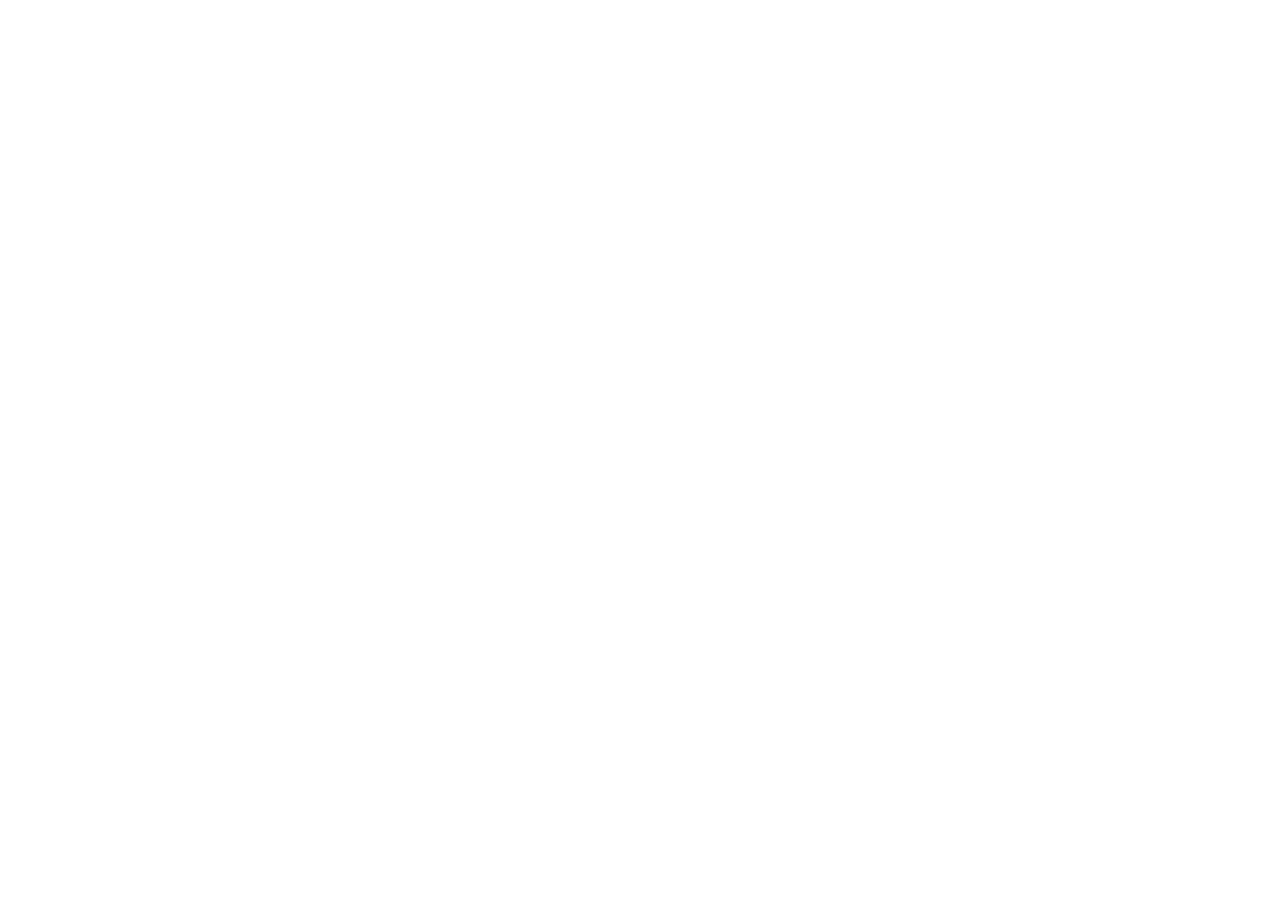
==== index1.html @ 8fe7081f "Add files via upload" ====
<!DOCTYPE html>
<html lang="fr">
<head>
    <meta charset="UTF-8">
    <meta http-equiv="X-UA-Compatible" content="IE=edge">
    <meta name="viewport" content="width=device-width, initial-scale=1.0">
    <title>Portfolio Eric</title>
</head>
<body>
    
</body>
</html>
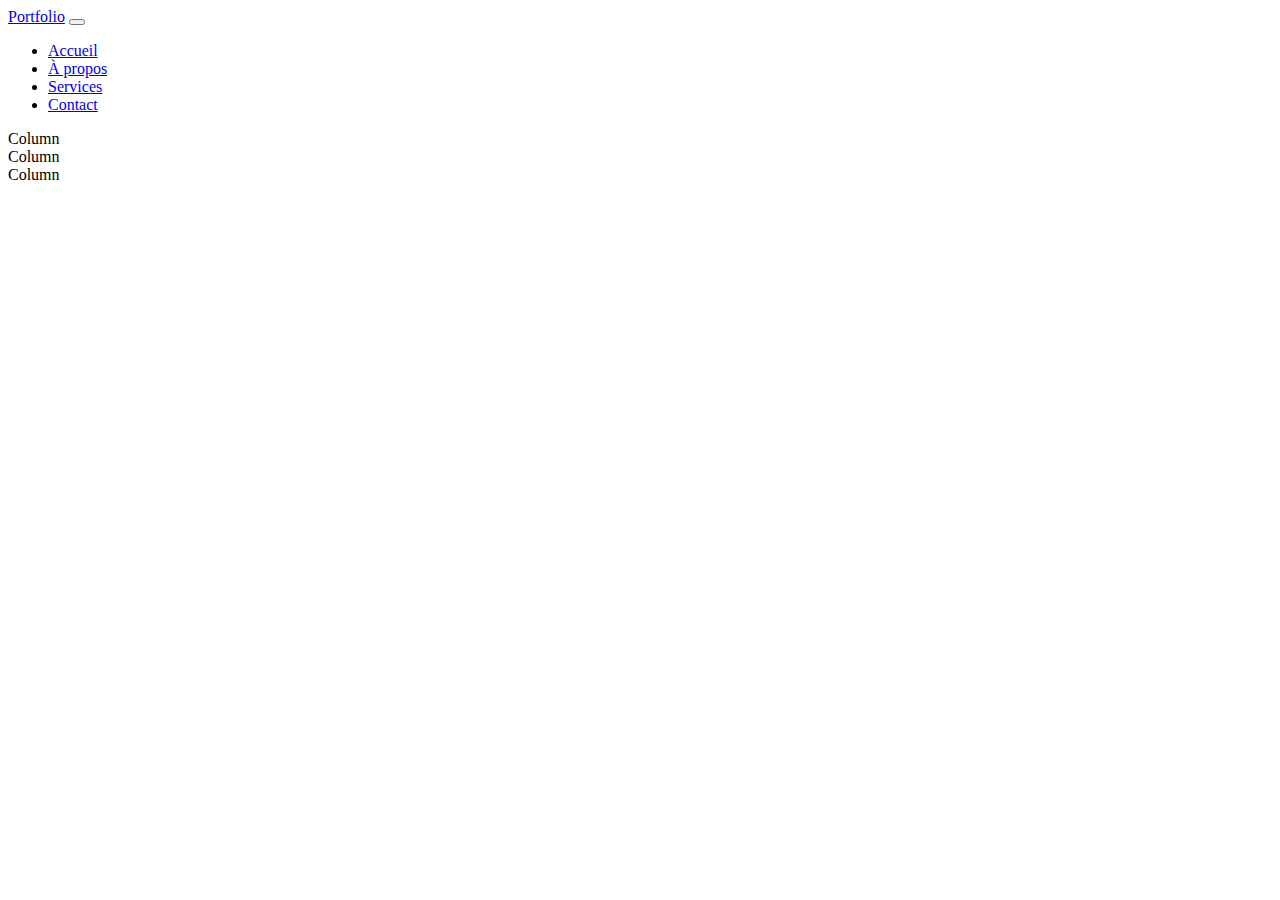
==== commit b75d69e2: "Add files via upload" ====
--- a/index1.html
+++ b/index1.html
@@ -1,12 +1,70 @@
 <!DOCTYPE html>
 <html lang="fr">
-<head>
-    <meta charset="UTF-8">
-    <meta http-equiv="X-UA-Compatible" content="IE=edge">
-    <meta name="viewport" content="width=device-width, initial-scale=1.0">
+  <head>
+    <meta charset="UTF-8" />
+    <meta http-equiv="X-UA-Compatible" content="IE=edge" />
+    <meta name="viewport" content="width=device-width, initial-scale=1.0" />
+    <link rel="stylesheet" href="/style2.css" />
+    <link
+      href="https://cdn.jsdelivr.net/npm/bootstrap@5.3.0-alpha3/dist/css/bootstrap.min.css"
+      rel="stylesheet"
+      integrity="sha384-KK94CHFLLe+nY2dmCWGMq91rCGa5gtU4mk92HdvYe+M/SXH301p5ILy+dN9+nJOZ"
+      crossorigin="anonymous"
+    />
     <title>Portfolio Eric</title>
-</head>
-<body>
+  </head>
+  <body>
+    <header>
+      <nav class="navbar navbar-expand-lg navbar-light bg-light">
+        <a class="navbar-brand" href="#">Portfolio</a>
+        <button class="navbar-toggler" type="button" data-toggle="collapse" data-target="#navbarNav" aria-controls="navbarNav" aria-expanded="false" aria-label="Toggle navigation">
+            <span class="navbar-toggler-icon"></span>
+        </button>
+        <div class="collapse navbar-collapse" id="navbarNav">
+            <ul class="navbar-nav">
+                <li class="nav-item active">
+                    <a class="nav-link" href="#">Accueil</a>
+                </li>
+                <li class="nav-item">
+                    <a class="nav-link" href="#">À propos</a>
+                </li>
+                <li class="nav-item">
+                    <a class="nav-link" href="#">Services</a>
+                </li>
+                <li class="nav-item">
+                    <a class="nav-link" href="#">Contact</a>
+                </li>
+            </ul>
+        </div>
+    </nav>
+
+    </header>
+    <main>
+      <section>
+        <div class="container text-center">
+          <div class="row">
+            <div class="col">
+              Column
+            </div>
+            <div class="col">
+              Column
+            </div>
+            <div class="col">
+              Column
+            </div>
+          </div>
+        </div>
+      </section>
+      <section></section>
+      <section></section>
+      <section></section>
+    </main>
+    <footer></footer>
     
-</body>
-</html>+    <script
+      src="https://cdn.jsdelivr.net/npm/bootstrap@5.3.0-alpha3/dist/js/bootstrap.bundle.min.js"
+      integrity="sha384-ENjdO4Dr2bkBIFxQpeoTz1HIcje39Wm4jDKdf19U8gI4ddQ3GYNS7NTKfAdVQSZe"
+      crossorigin="anonymous"
+    ></script>
+  </body>
+</html>
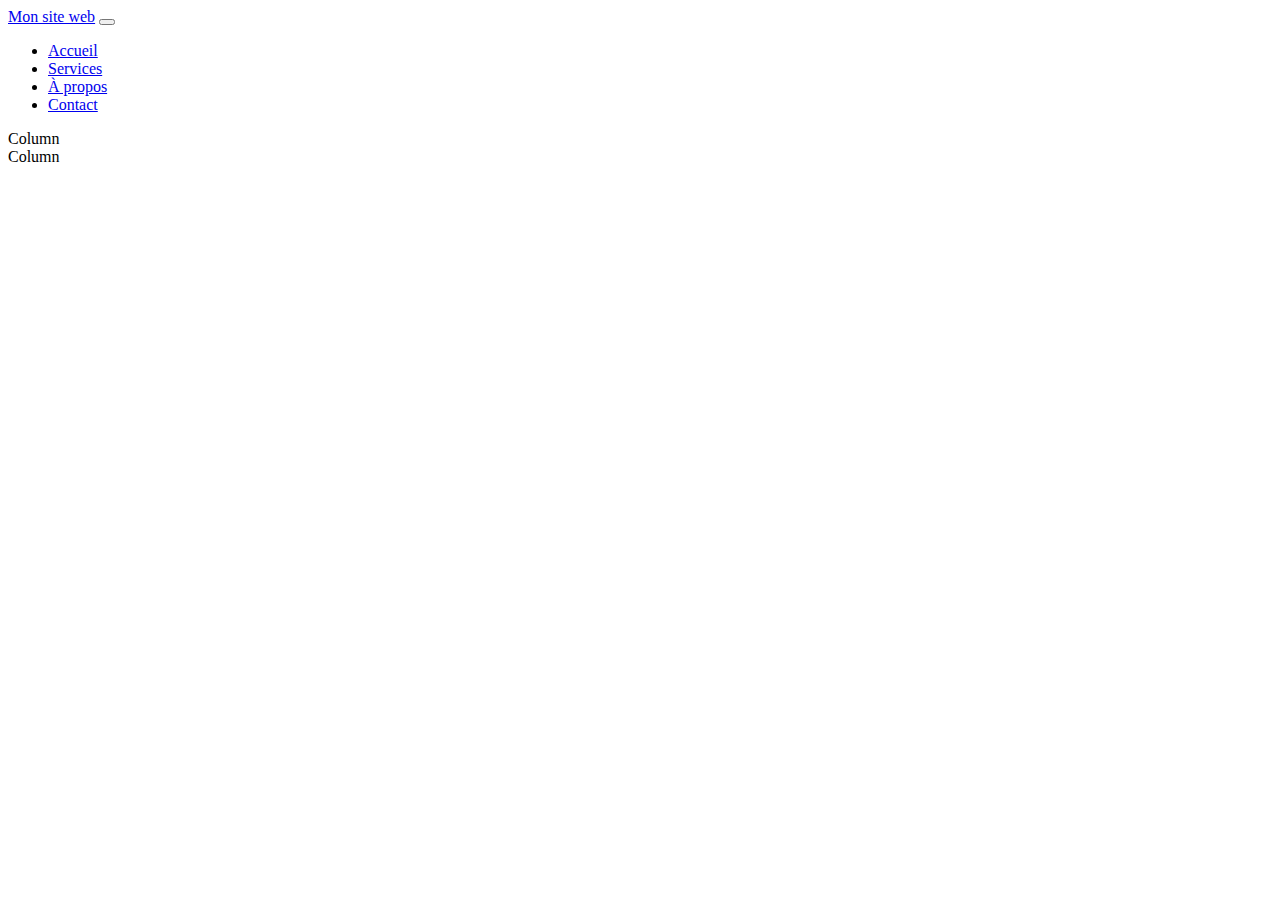
==== commit 07363b3e: "Add files via upload" ====
--- a/index1.html
+++ b/index1.html
@@ -4,7 +4,7 @@
     <meta charset="UTF-8" />
     <meta http-equiv="X-UA-Compatible" content="IE=edge" />
     <meta name="viewport" content="width=device-width, initial-scale=1.0" />
-    <link rel="stylesheet" href="/style2.css" />
+    <link rel="stylesheet" href="/style1.css" />
     <link
       href="https://cdn.jsdelivr.net/npm/bootstrap@5.3.0-alpha3/dist/css/bootstrap.min.css"
       rel="stylesheet"
@@ -15,43 +15,45 @@
   </head>
   <body>
     <header>
-      <nav class="navbar navbar-expand-lg navbar-light bg-light">
-        <a class="navbar-brand" href="#">Portfolio</a>
-        <button class="navbar-toggler" type="button" data-toggle="collapse" data-target="#navbarNav" aria-controls="navbarNav" aria-expanded="false" aria-label="Toggle navigation">
+      <header>
+        <nav class="navbar navbar-expand-lg navbar-light bg-light">
+          <a class="navbar-brand" href="#">Mon site web</a>
+          <button
+            class="navbar-toggler"
+            type="button"
+            data-toggle="collapse"
+            data-target="#navbarNav"
+            aria-controls="navbarNav"
+            aria-expanded="false"
+            aria-label="Toggle navigation"
+          >
             <span class="navbar-toggler-icon"></span>
-        </button>
-        <div class="collapse navbar-collapse" id="navbarNav">
-            <ul class="navbar-nav">
-                <li class="nav-item active">
-                    <a class="nav-link" href="#">Accueil</a>
-                </li>
-                <li class="nav-item">
-                    <a class="nav-link" href="#">À propos</a>
-                </li>
-                <li class="nav-item">
-                    <a class="nav-link" href="#">Services</a>
-                </li>
-                <li class="nav-item">
-                    <a class="nav-link" href="#">Contact</a>
-                </li>
+          </button>
+          <div class="collapse navbar-collapse" id="navbarNav">
+            <ul class="navbar-nav ml-auto">
+              <li class="nav-item active">
+                <a class="nav-link" href="#">Accueil</a>
+              </li>
+              <li class="nav-item">
+                <a class="nav-link" href="#">Services</a>
+              </li>
+              <li class="nav-item">
+                <a class="nav-link" href="#">À propos</a>
+              </li>
+              <li class="nav-item">
+                <a class="nav-link" href="#">Contact</a>
+              </li>
             </ul>
-        </div>
-    </nav>
-
+          </div>
+        </nav>
+      </header>
     </header>
     <main>
       <section>
         <div class="container text-center">
           <div class="row">
-            <div class="col">
-              Column
-            </div>
-            <div class="col">
-              Column
-            </div>
-            <div class="col">
-              Column
-            </div>
+            <div class="col">Column</div>
+            <div class="col">Column</div>
           </div>
         </div>
       </section>
@@ -60,7 +62,7 @@
       <section></section>
     </main>
     <footer></footer>
-    
+
     <script
       src="https://cdn.jsdelivr.net/npm/bootstrap@5.3.0-alpha3/dist/js/bootstrap.bundle.min.js"
       integrity="sha384-ENjdO4Dr2bkBIFxQpeoTz1HIcje39Wm4jDKdf19U8gI4ddQ3GYNS7NTKfAdVQSZe"
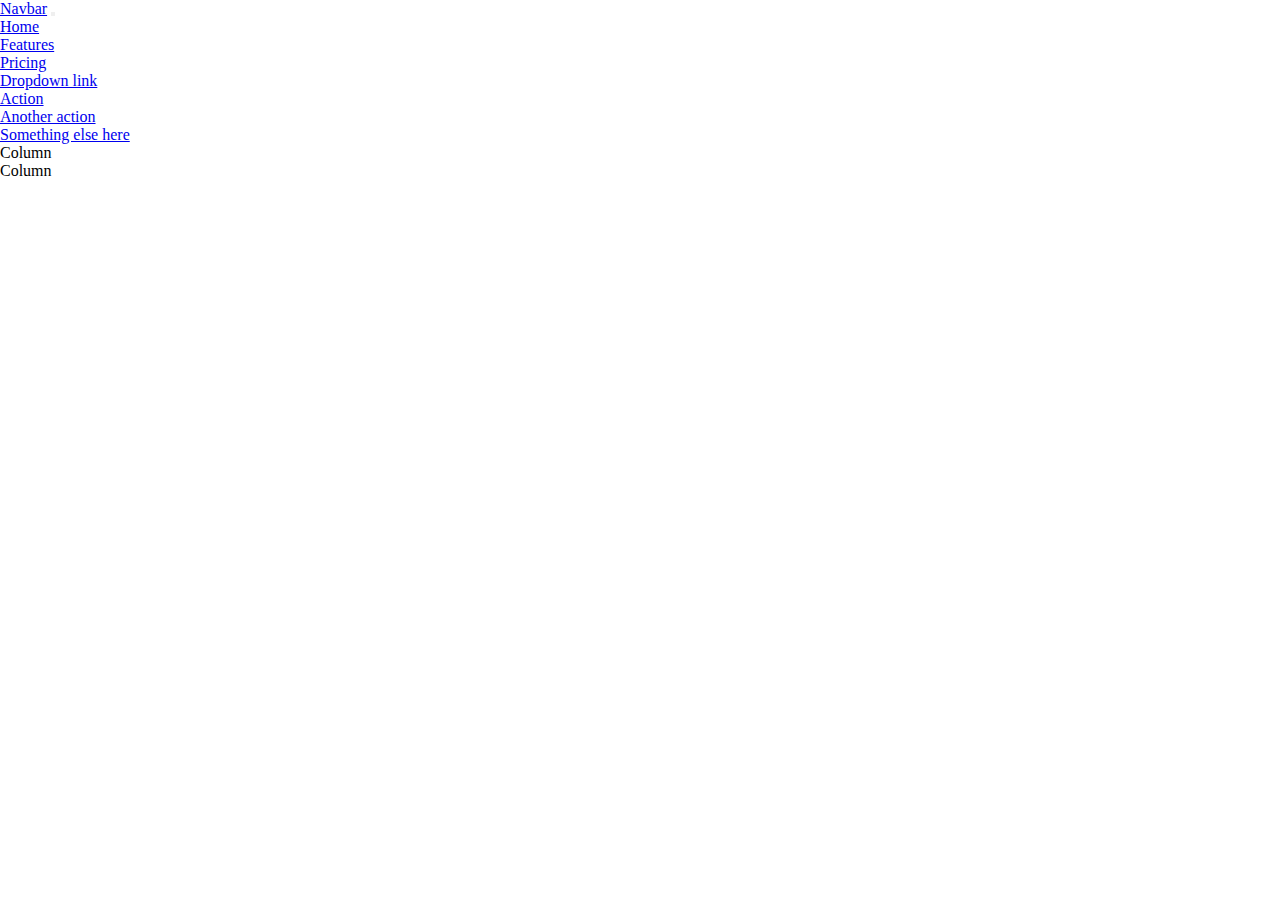
==== commit ac98b3ed: "Add files via upload" ====
--- a/index1.html
+++ b/index1.html
@@ -15,38 +15,53 @@
   </head>
   <body>
     <header>
-      <header>
-        <nav class="navbar navbar-expand-lg navbar-light bg-light">
-          <a class="navbar-brand" href="#">Mon site web</a>
+      <nav class="navbar navbar-expand-lg bg-body-tertiary">
+        <div class="container-fluid">
+          <a class="navbar-brand" href="#">Navbar</a>
           <button
             class="navbar-toggler"
             type="button"
-            data-toggle="collapse"
-            data-target="#navbarNav"
-            aria-controls="navbarNav"
+            data-bs-toggle="collapse"
+            data-bs-target="#navbarNavDropdown"
+            aria-controls="navbarNavDropdown"
             aria-expanded="false"
             aria-label="Toggle navigation"
           >
             <span class="navbar-toggler-icon"></span>
           </button>
-          <div class="collapse navbar-collapse" id="navbarNav">
-            <ul class="navbar-nav ml-auto">
-              <li class="nav-item active">
-                <a class="nav-link" href="#">Accueil</a>
+          <div class="collapse navbar-collapse" id="navbarNavDropdown">
+            <ul class="navbar-nav">
+              <li class="nav-item">
+                <a class="nav-link active" aria-current="page" href="#">Home</a>
               </li>
               <li class="nav-item">
-                <a class="nav-link" href="#">Services</a>
+                <a class="nav-link" href="#">Features</a>
               </li>
               <li class="nav-item">
-                <a class="nav-link" href="#">À propos</a>
+                <a class="nav-link" href="#">Pricing</a>
               </li>
-              <li class="nav-item">
-                <a class="nav-link" href="#">Contact</a>
+              <li class="nav-item dropdown">
+                <a
+                  class="nav-link dropdown-toggle"
+                  href="#"
+                  role="button"
+                  data-bs-toggle="dropdown"
+                  aria-expanded="false"
+                >
+                  Dropdown link
+                </a>
+                <ul class="dropdown-menu">
+                  <li><a class="dropdown-item" href="#">Action</a></li>
+                  <li><a class="dropdown-item" href="#">Another action</a></li>
+                  <li>
+                    <a class="dropdown-item" href="#">Something else here</a>
+                  </li>
+                </ul>
               </li>
             </ul>
           </div>
-        </nav>
-      </header>
+        </div>
+      </nav>
     </header>
     <main>
       <section>
--- a/style1.css
+++ b/style1.css
@@ -0,0 +1,5 @@
+* {
+  margin: 0;
+  padding: 0;
+  box-sizing: border-box;
+}
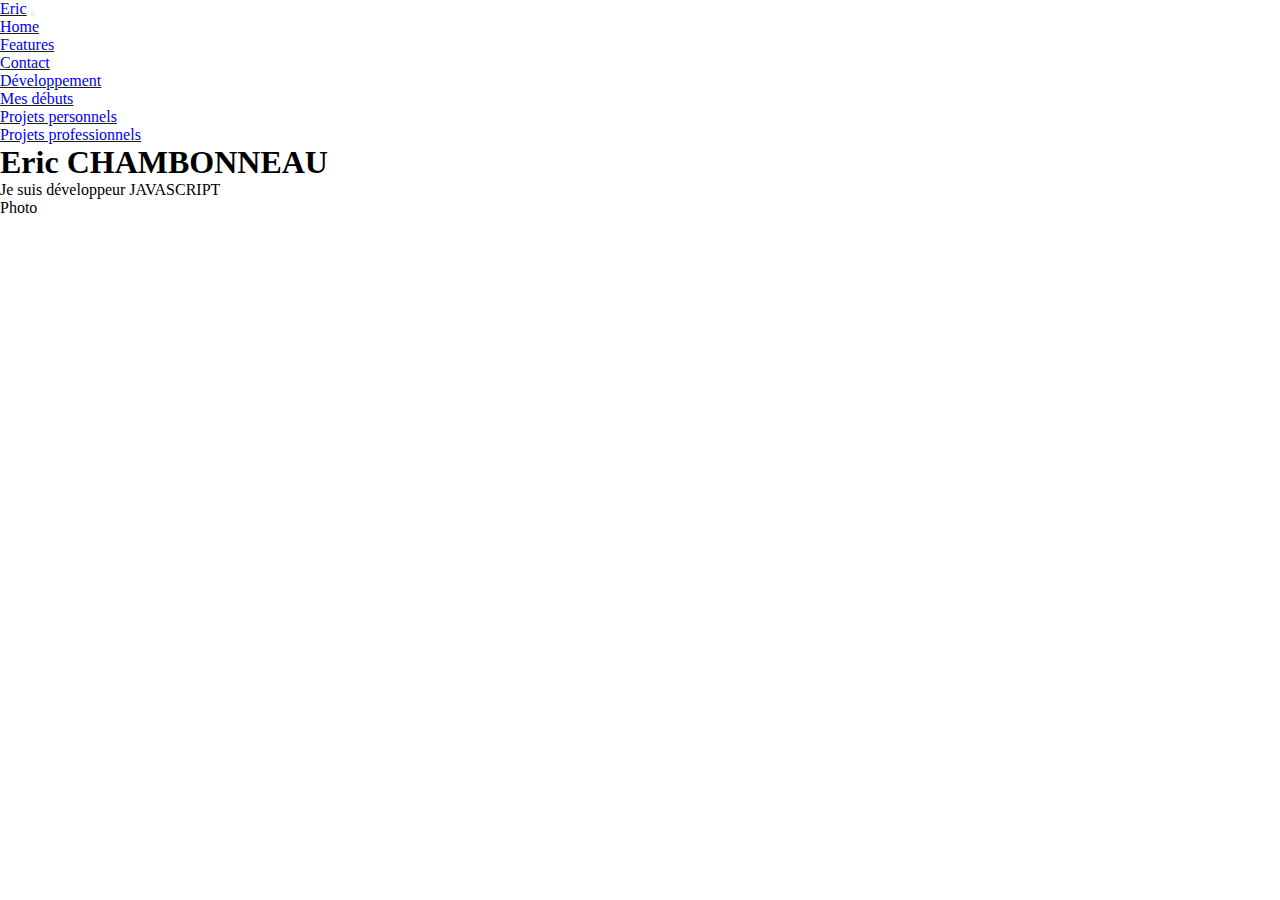
==== commit 240c2289: "Add files via upload" ====
--- a/index1.html
+++ b/index1.html
@@ -17,7 +17,7 @@
     <header>
       <nav class="navbar navbar-expand-lg bg-body-tertiary">
         <div class="container-fluid">
-          <a class="navbar-brand" href="#">Navbar</a>
+          <a class="navbar-brand" href="#">Eric</a>
           <button
             class="navbar-toggler"
             type="button"
@@ -38,7 +38,7 @@
                 <a class="nav-link" href="#">Features</a>
               </li>
               <li class="nav-item">
-                <a class="nav-link" href="#">Pricing</a>
+                <a class="nav-link" href="#">Contact</a>
               </li>
               <li class="nav-item dropdown">
                 <a
@@ -48,13 +48,13 @@
                   data-bs-toggle="dropdown"
                   aria-expanded="false"
                 >
-                  Dropdown link
+                  Développement
                 </a>
                 <ul class="dropdown-menu">
-                  <li><a class="dropdown-item" href="#">Action</a></li>
-                  <li><a class="dropdown-item" href="#">Another action</a></li>
+                  <li><a class="dropdown-item" href="#">Mes débuts</a></li>
+                  <li><a class="dropdown-item" href="#">Projets personnels</a></li>
                   <li>
-                    <a class="dropdown-item" href="#">Something else here</a>
+                    <a class="dropdown-item" href="#">Projets professionnels</a>
                   </li>
                 </ul>
               </li>
@@ -67,8 +67,10 @@
       <section>
         <div class="container text-center">
           <div class="row">
-            <div class="col">Column</div>
-            <div class="col">Column</div>
+            <div class="col">
+              <h1>Eric CHAMBONNEAU</h1>
+              Je suis développeur JAVASCRIPT</div>
+            <div class="col">Photo</div>
           </div>
         </div>
       </section>
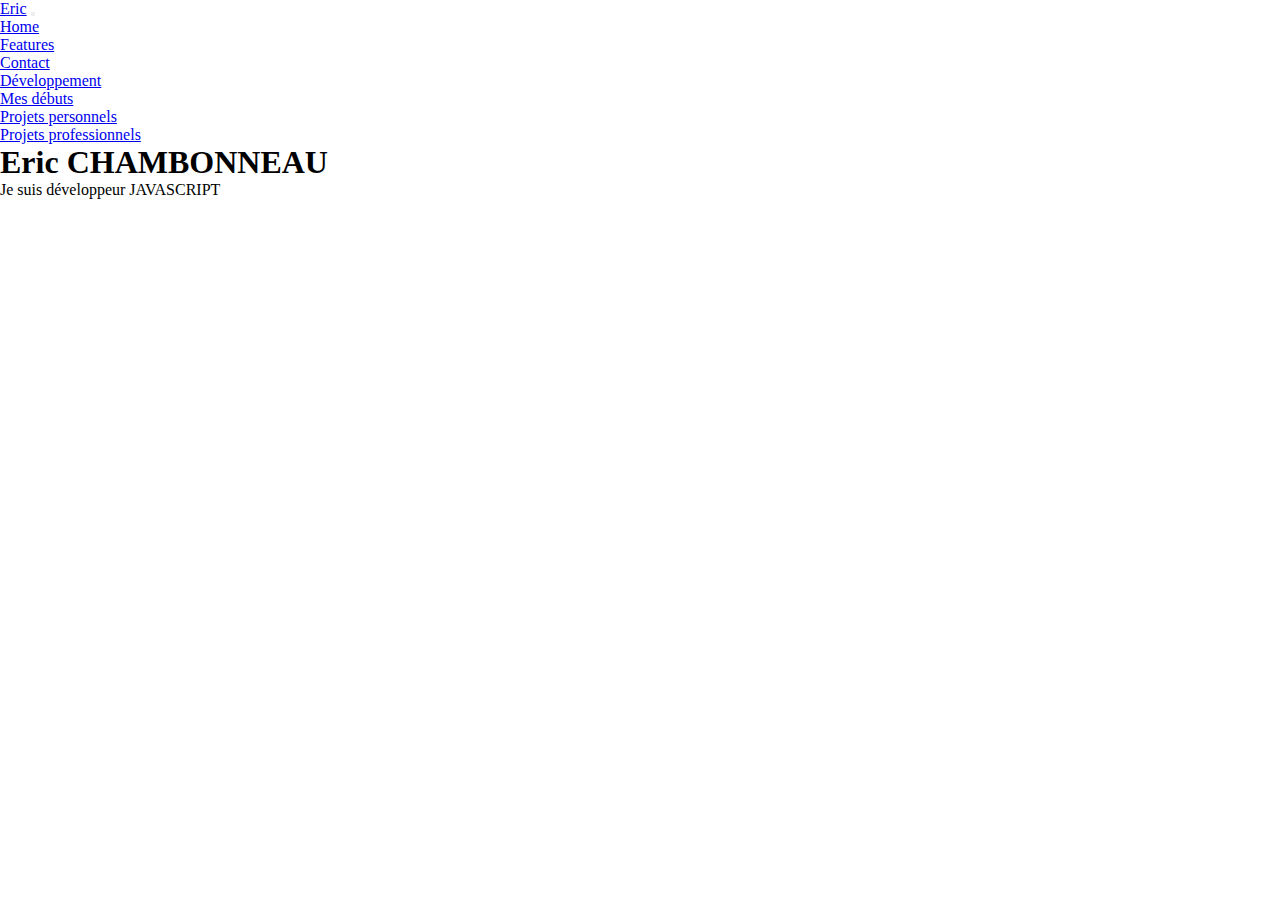
==== commit 2f637158: "Add files via upload" ====
--- a/index1.html
+++ b/index1.html
@@ -63,14 +63,16 @@
         </div>
       </nav>
     </header>
-    <main>
+ <main>
       <section>
         <div class="container text-center">
           <div class="row">
             <div class="col">
               <h1>Eric CHAMBONNEAU</h1>
               Je suis développeur JAVASCRIPT</div>
-            <div class="col">Photo</div>
+            <div class="col">
+              <img src="/media/trump-g8ffecc318_640.jpg" alt="">
+            </div>
           </div>
         </div>
       </section>
@@ -81,7 +83,7 @@
     <footer></footer>
 
     <script
-      src="https://cdn.jsdelivr.net/npm/bootstrap@5.3.0-alpha3/dist/js/bootstrap.bundle.min.js"
+      src="https://cdn.jsdelivr.net/npm/bootstrap@5.3.0-alpha3/dist/js/bootstra  p.bundle.min.js"
       integrity="sha384-ENjdO4Dr2bkBIFxQpeoTz1HIcje39Wm4jDKdf19U8gI4ddQ3GYNS7NTKfAdVQSZe"
       crossorigin="anonymous"
     ></script>
